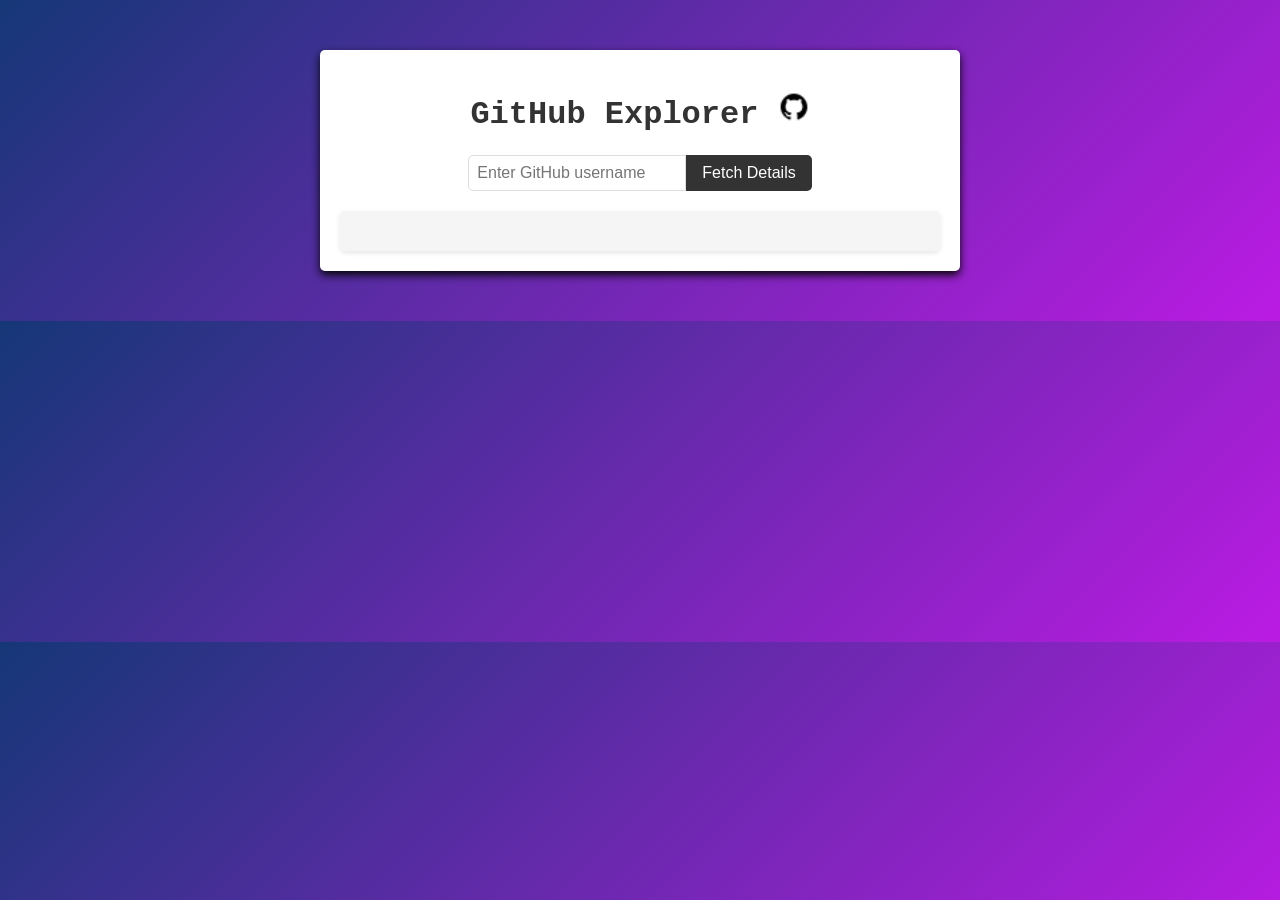
==== GoldenProject1_Github Explorer/index.html @ f385b17d "1st commit" ====
<!DOCTYPE html>
<html lang="en">

<head>
  <title>GitHub Explorer</title>
  <link rel="stylesheet" type="text/css" href="style.css">
  <script src="https://code.jquery.com/jquery-3.6.0.min.js"></script>
</head>

<body>
  <div class="container">
    <h1>GitHub Explorer
      <img src="github-fill.png" alt="loading..">
    </h1>
    <div class="input-container">
      <input type="text" id="username" placeholder="Enter GitHub username">
      <button onclick="fetchUserDetails()">Fetch Details</button>
    </div>
    <div id="result" class="result-container"></div>
  </div>
  <script src="script.js"></script>
</body>

</html>
---- GoldenProject1_Github Explorer/style.css ----
body {
    font-family: 'Courier New', Courier, monospace;
    margin: 0;
    padding: 0;
    background: linear-gradient(135deg, #153777, #bb1be3);
}

.container {
    max-width: 600px;
    margin: 50px auto;
    padding: 20px;
    background-color: #fff;
    border-radius: 5px;
    box-shadow: 0 4px 8px rgb(5, 5, 5);
}

h1 {
    text-align: center;
    color: #333;
}
h1 img{
    height: 2rem;
    width: 2rem;
    cursor: pointer;
}
.input-container {
    display: flex;
    justify-content: center;
    margin-bottom: 20px;
}

input[type="text"] {
    padding: 8px;
    font-size: 16px;
    border-radius: 5px 0 0 5px;
    border: 1px solid #ddd;
    outline: none;
}

button {
    padding: 8px 16px;
    font-size: 16px;
    background-color: #333;
    color: #fff;
    border-radius: 0 5px 5px 0;
    border: none;
    cursor: pointer;
}

.result-container {
    padding: 20px;
    background-color: #f5f5f5;
    border-radius: 5px;
    box-shadow: 0 2px 5px rgba(0, 0, 0, 0.1);
}

p {
    margin-bottom: 10px;
}

strong {
    font-weight: bold;
    color: #333;
}
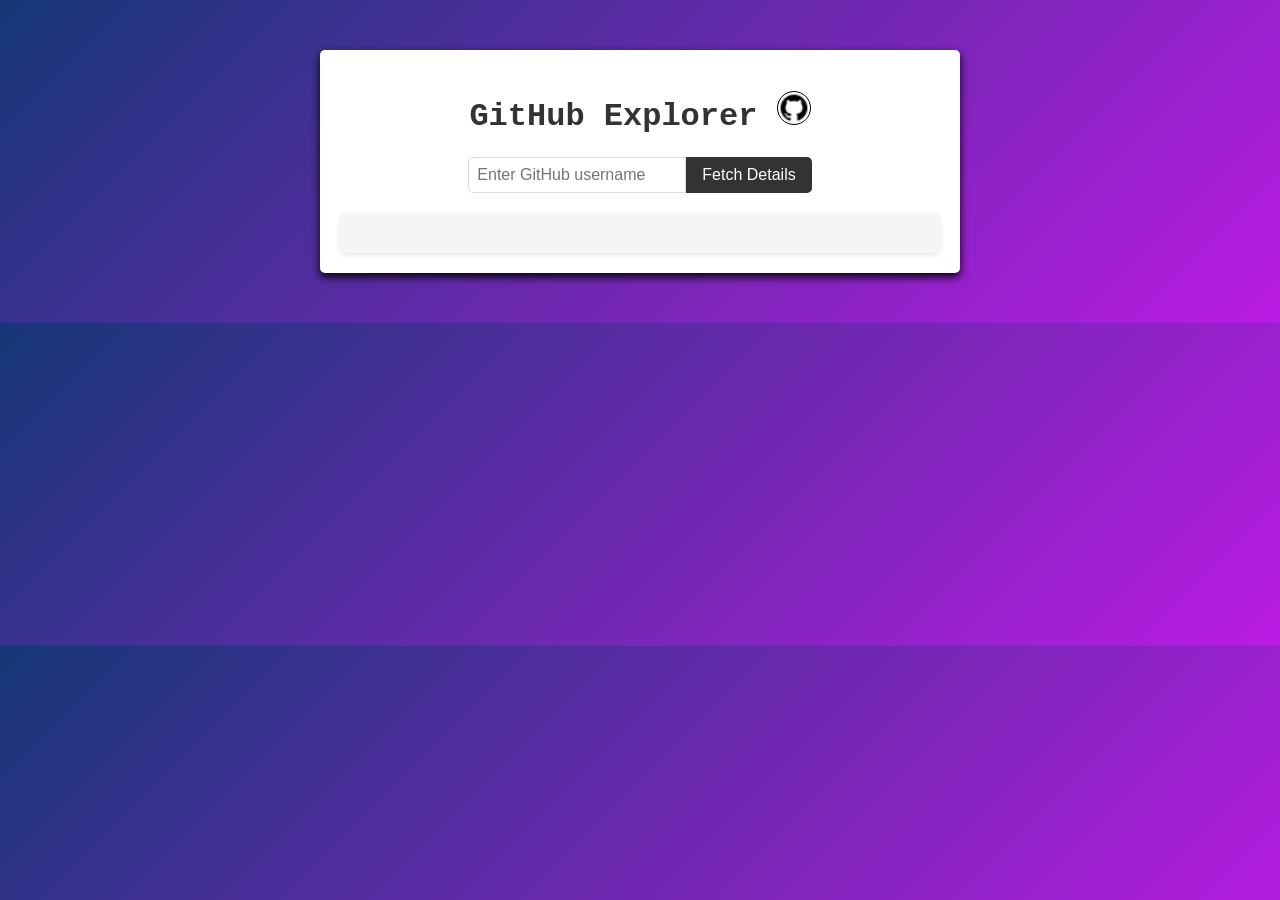
==== commit 39201ebb: "3rd commit" ====
--- a/GoldenProject1_Github Explorer/index.html
+++ b/GoldenProject1_Github Explorer/index.html
@@ -18,6 +18,7 @@
     </div>
     <div id="result" class="result-container"></div>
   </div>
+  
   <script src="script.js"></script>
 </body>
 
--- a/GoldenProject1_Github Explorer/style.css
+++ b/GoldenProject1_Github Explorer/style.css
@@ -22,6 +22,8 @@
     height: 2rem;
     width: 2rem;
     cursor: pointer;
+    border: 1px solid black;
+    border-radius: 50%;
 }
 .input-container {
     display: flex;
